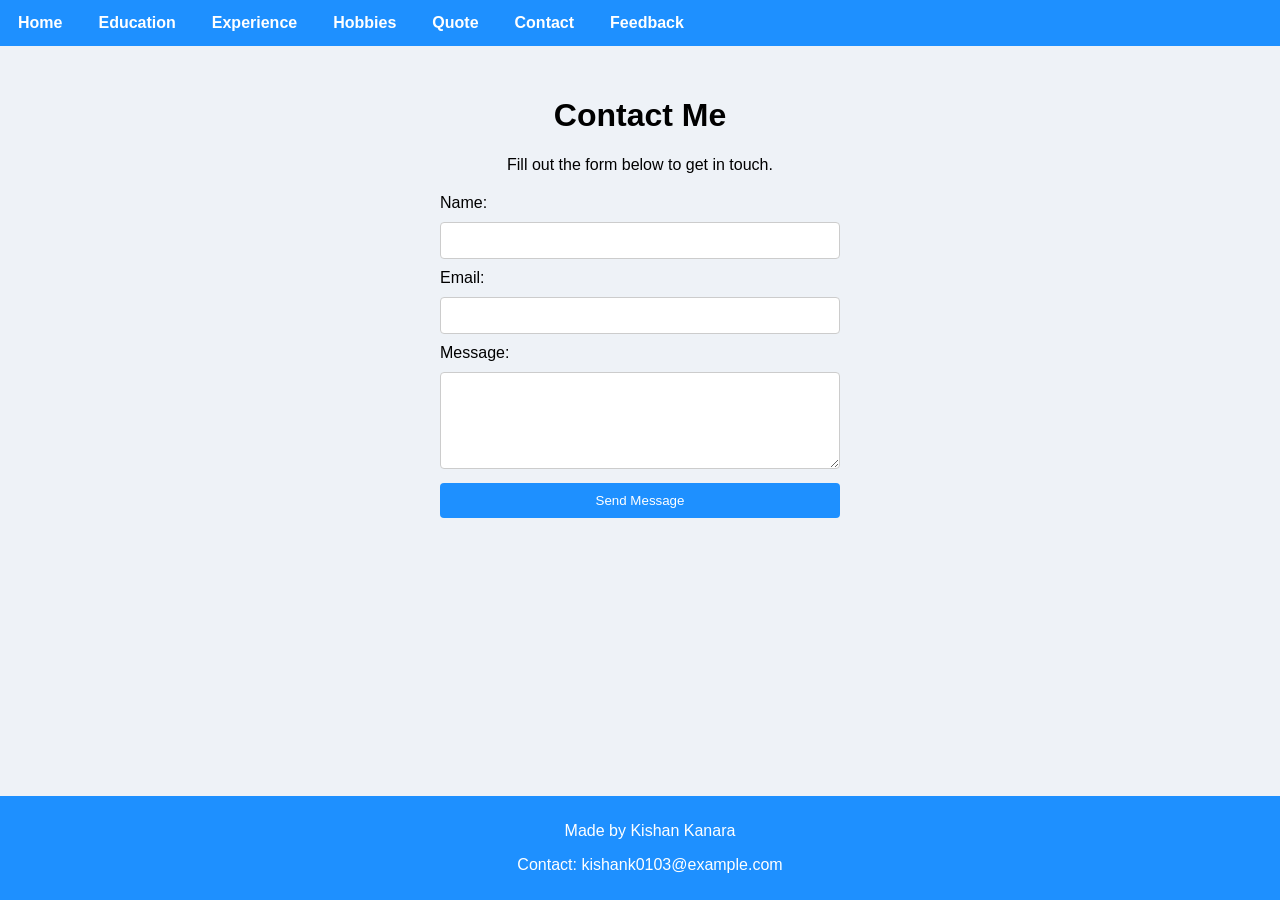
==== contact.html @ ccf06d44 "first commit" ====
<!DOCTYPE html>
<html>

<head>
    
    <title>Kishan Kanara - Contact</title>

    <link rel="stylesheet" href="css/style.css">

</head>

<body>

    <ul>
        <li><a href="./home.html">Home</a></li>
        <li><a href="./education.html">Education</a></li>
        <li><a href="./experience.html">Experience</a></li>
        <li><a href="./hobbies.html">Hobbies</a></li>
        <li><a href="./quote.html">Quote</a></li>
        <li><a href="./contact.html">Contact</a></li>
        <li><a href="./feedback.html">Feedback</a></li>
    </ul>

    <div id="contact">

        <h1>Contact Me</h1>

        <p>Fill out the form below to get in touch.</p>

        <form action="#" method="post">
            <label for="name">Name:</label>
            <input type="text" id="name" name="name" required>

            <label for="email">Email:</label>
            <input type="email" id="email" name="email" required>

            <label for="message">Message:</label>
            <textarea id="message" name="message" rows="5" required></textarea>

            <button type="submit">Send Message</button>
        </form>

    </div>

    <footer>
        <p>Made by Kishan Kanara</p>
        <p>Contact: kishank0103@example.com</p>
    </footer>

</body>

</html>
---- css/style.css ----
body {
    background-color: #eef2f7;
    margin: 0;
    font-family: Arial, sans-serif;
    padding-bottom: 60px; /* Space for fixed footer */
}

ul {
    list-style: none;
    margin: 0;
    padding: 0;
    background-color: #1e90ff;
    overflow: hidden;
}

ul li {
    float: left;
}

ul li a {
    display: block;
    color: #ffffff;
    text-align: center;
    padding: 14px 18px;
    text-decoration: none;
    font-weight: bold;
}

ul li a:hover {
    background-color: #0f5fa6;
}

#home,#hobby, #about, #contact, #education, #experience, #hobbies, #quote, #feedback {
    padding: 30px 0px;
    text-align: center;
}

.img-container {
    margin: 25px 0;
}

.my-photo {
    width: fit-content;
    height: 150px;
    border: 4px solid #1e90ff;
    border-radius: 100%;
    transition: 0.8s;
    cursor: pointer;
}

.my-photo:hover {
    transform: scale(1.15);
}

.highlight {
    color: #1e90ff;
    font-weight: bold;
}

form {
    max-width: 400px;
    margin: 20px auto;
    text-align: left;
}

input, textarea {
    width: 100%;
    padding: 10px;
    margin: 10px 0;
    border: 1px solid #ccc;
    border-radius: 4px;
    box-sizing: border-box;
}

button {
    background-color: #1e90ff;
    color: white;
    padding: 10px 20px;
    border: none;
    border-radius: 4px;
    cursor: pointer;
    width: 100%;
}

button:hover {
    background-color: #0f5fa6;
}

footer {
    background-color: #1e90ff;
    color: white;
    text-align: center;
    padding: 10px;
    position: fixed;
    bottom: 0;
    width: 100%;
    margin: 0;
}

blockquote {
    font-style: italic;
    font-size: 1.2em;
    margin: 20px;
}
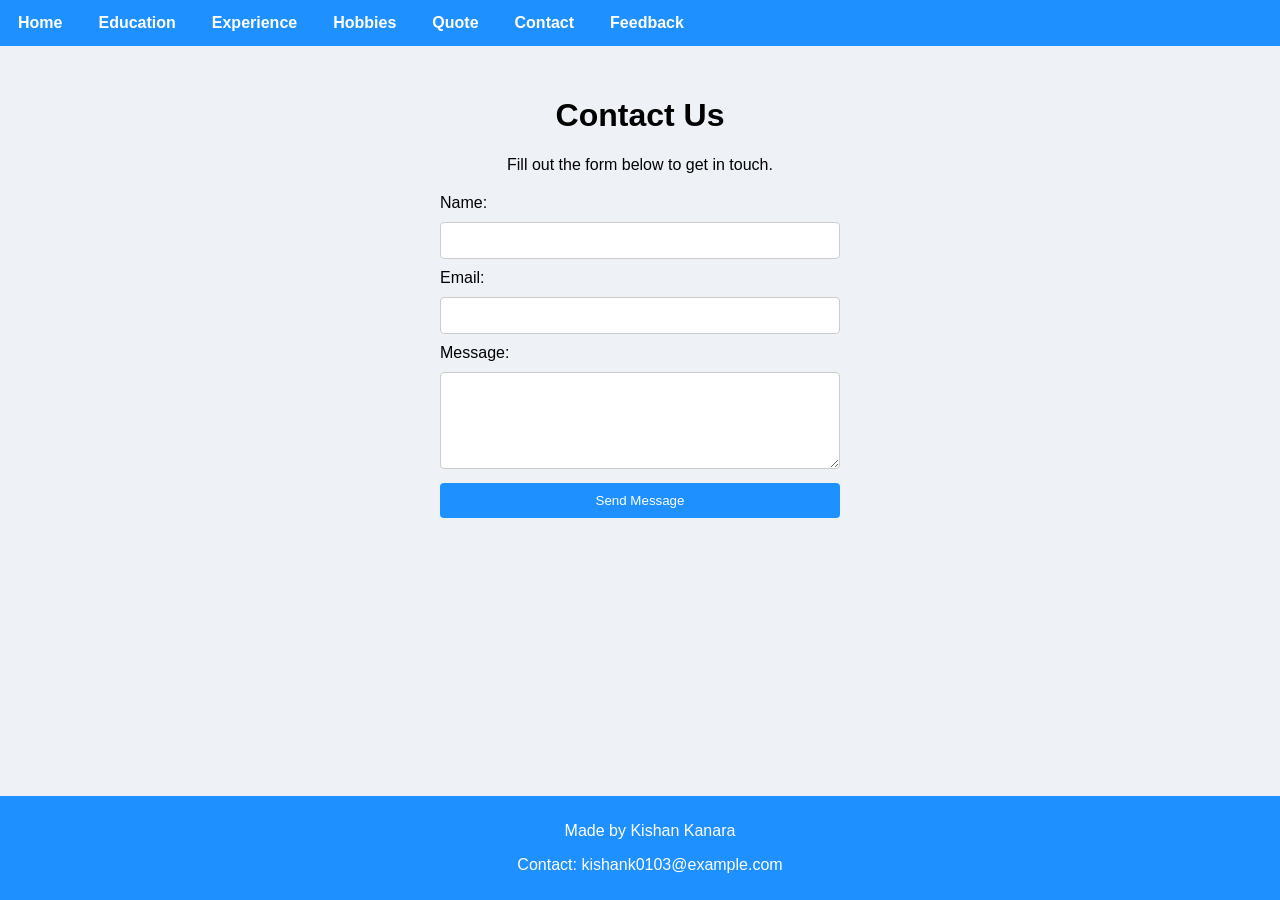
==== commit d8a7ce19: "change commit" ====
--- a/contact.html
+++ b/contact.html
@@ -23,7 +23,7 @@
 
     <div id="contact">
 
-        <h1>Contact Me</h1>
+        <h1>Contact Us</h1>
 
         <p>Fill out the form below to get in touch.</p>
 
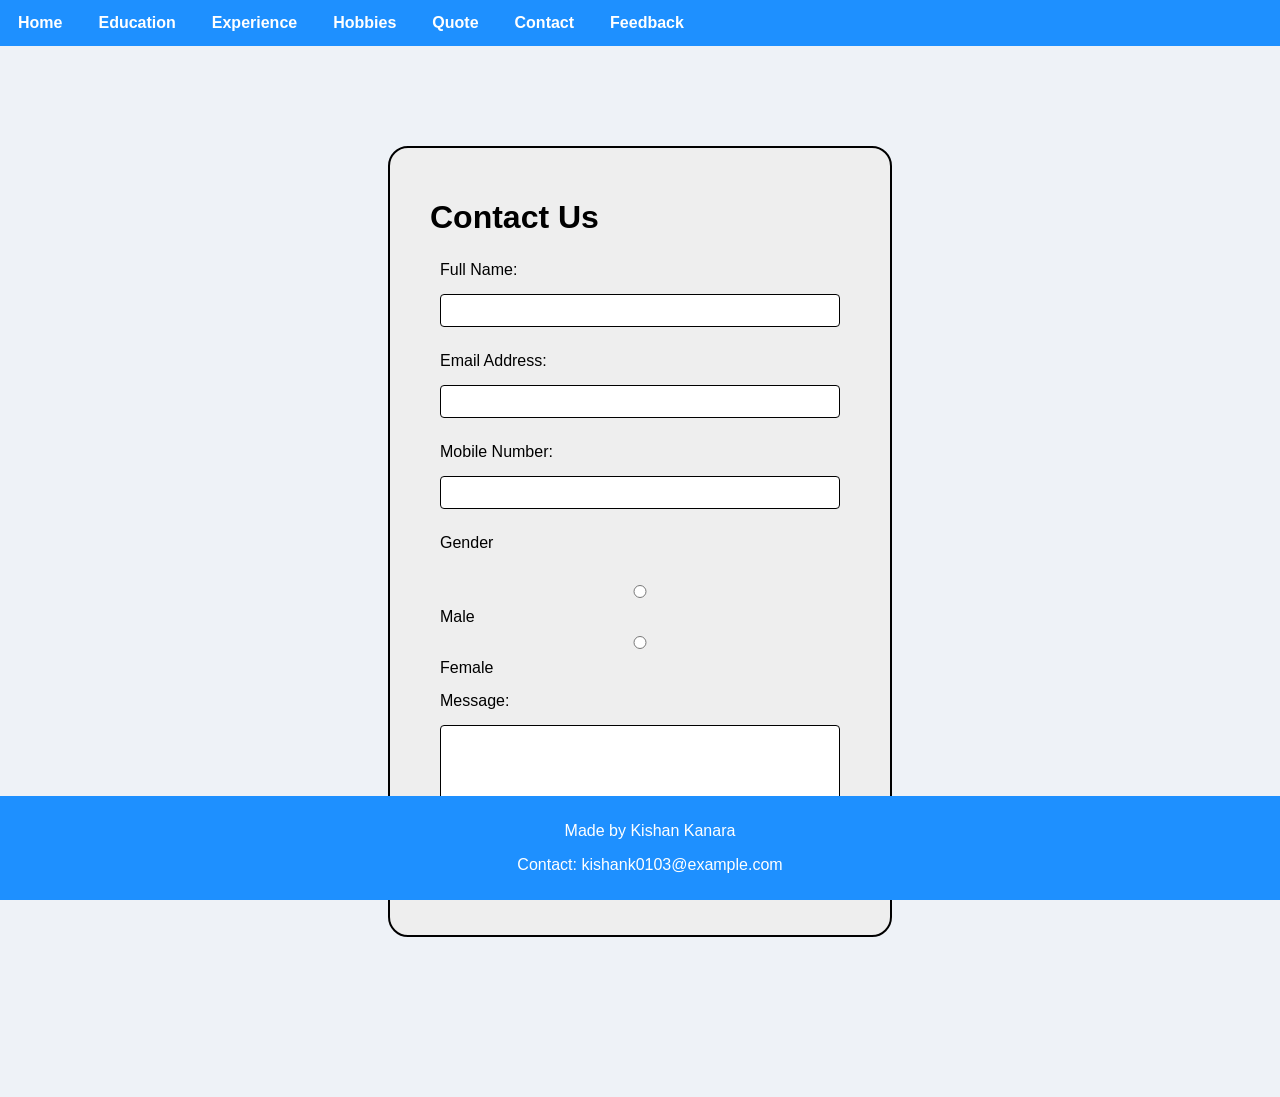
==== commit f7584971: ""changes"" ====
--- a/contact.html
+++ b/contact.html
@@ -2,17 +2,15 @@
 <html>
 
 <head>
-    
     <title>Kishan Kanara - Contact</title>
-
     <link rel="stylesheet" href="css/style.css">
-
 </head>
 
 <body>
 
+
     <ul>
-        <li><a href="./home.html">Home</a></li>
+        <li><a href="./index.html">Home</a></li>
         <li><a href="./education.html">Education</a></li>
         <li><a href="./experience.html">Experience</a></li>
         <li><a href="./hobbies.html">Hobbies</a></li>
@@ -21,23 +19,30 @@
         <li><a href="./feedback.html">Feedback</a></li>
     </ul>
 
-    <div id="contact">
+    <div id="contact-box">
 
         <h1>Contact Us</h1>
 
-        <p>Fill out the form below to get in touch.</p>
+        <form>
 
-        <form action="#" method="post">
-            <label for="name">Name:</label>
-            <input type="text" id="name" name="name" required>
+            <label>Full Name:</label>
+            <input type="text">
 
-            <label for="email">Email:</label>
-            <input type="email" id="email" name="email" required>
+            <label>Email Address:</label>
+            <input type="email">
 
-            <label for="message">Message:</label>
-            <textarea id="message" name="message" rows="5" required></textarea>
+            <label>Mobile Number:</label>
+            <input type="text">
+
+            <label>Gender</label><br>
+            <input type="radio" name="gender"> Male
+            <input type="radio" name="gender"> Female
+
+            <label>Message:</label>
+            <textarea rows="5"></textarea>
 
             <button type="submit">Send Message</button>
+
         </form>
 
     </div>
--- a/css/style.css
+++ b/css/style.css
@@ -2,10 +2,10 @@
     background-color: #eef2f7;
     margin: 0;
     font-family: Arial, sans-serif;
-    padding-bottom: 60px; /* Space for fixed footer */
-}
-
-ul {
+    padding-bottom: 60px; 
+}
+/** Navigation Bar */
+ul {    
     list-style: none;
     margin: 0;
     padding: 0;
@@ -34,7 +34,7 @@
     padding: 30px 0px;
     text-align: center;
 }
-
+/* home page */
 .img-container {
     margin: 25px 0;
 }
@@ -44,19 +44,16 @@
     height: 150px;
     border: 4px solid #1e90ff;
     border-radius: 100%;
-    transition: 0.8s;
-    cursor: pointer;
-}
-
-.my-photo:hover {
-    transform: scale(1.15);
-}
-
+    
+}
+
+
+/* home page*/
 .highlight {
     color: #1e90ff;
     font-weight: bold;
 }
-
+/* contact feedback page */
 form {
     max-width: 400px;
     margin: 20px auto;
@@ -71,7 +68,7 @@
     border-radius: 4px;
     box-sizing: border-box;
 }
-
+/* feedback form  */
 button {
     background-color: #1e90ff;
     color: white;
@@ -98,7 +95,125 @@
 }
 
 blockquote {
-    font-style: italic;
+  
     font-size: 1.2em;
     margin: 20px;
+}
+/* hobbies page */
+#hobbies {
+    background-color: #f0f0f0;
+    margin: 100px auto;
+    width: fit-content;
+    padding: 40px 60px;
+    border: 1px solid black;
+    border-radius: 15px;
+    text-align: center;
+}
+
+#hobbies hr {
+    width: 200px;
+    margin: 20px auto;
+}
+/* Education  experience page */
+#education {
+    padding: 40px;
+    text-align: center;
+}
+
+/* Table Styling */
+.edu-table {
+    width: 80%;
+    margin: 30px auto;
+    border-collapse: collapse;
+    background-color: #f9f9f9;
+}
+
+/* Table Header */
+.edu-table th {
+    background-color: #e0e0e0;
+    padding: 12px;
+    border: 1px solid #999;
+}
+
+/* Table Data */
+.edu-table td {
+    padding: 10px;
+    border: 1px solid #999;
+}
+
+/* Hover Effect */
+.edu-table tr:hover {
+    background-color: #f1f1f1;
+}
+/*  quote page */
+#quote {
+    padding: 40px;
+    text-align: center;
+}
+
+/* Common quote box */
+.quote-box {
+    margin: 20px auto;
+    padding: 20px;
+    width: 60%;
+    border-radius: 10px;
+    font-size: 1.2em;
+}
+
+/* Different colors  */
+.q1 {
+    background-color: #ffe4e1; /* light pink */
+}
+
+.q2 {
+    background-color: #e6f7ff; /* light blue */
+}
+
+.q3 {
+    background-color: #e8ffe8; /* light green */
+}
+
+/*  Contact Box  */
+#contact-box {
+    background-color: #eeeeee;
+    width: 420px;
+    margin: 100px auto;
+    padding: 30px 40px;
+    border: 2px solid black;
+    border-radius: 20px;
+}
+
+/* Heading */
+#contact-box h1 {
+    margin-bottom: 25px;
+}
+
+/* Labels */
+#contact-box label {
+    display: block;
+    margin-top: 15px;
+    margin-bottom: 5px;
+}
+
+/* Inputs */
+#contact-box input[type="text"],
+#contact-box input[type="email"],
+#contact-box textarea {
+    width: 100%;
+    padding: 8px;
+    border: 1px solid black;
+}
+
+/* Radio buttons */
+#contact-box input[type="radio"] {
+    margin-top: 10px;
+}
+
+/* Button */
+#contact-box button {
+    margin-top: 20px;
+    padding: 8px 15px;
+    border: 1px solid black;
+    background-color: white;
+    cursor: pointer;
 }
